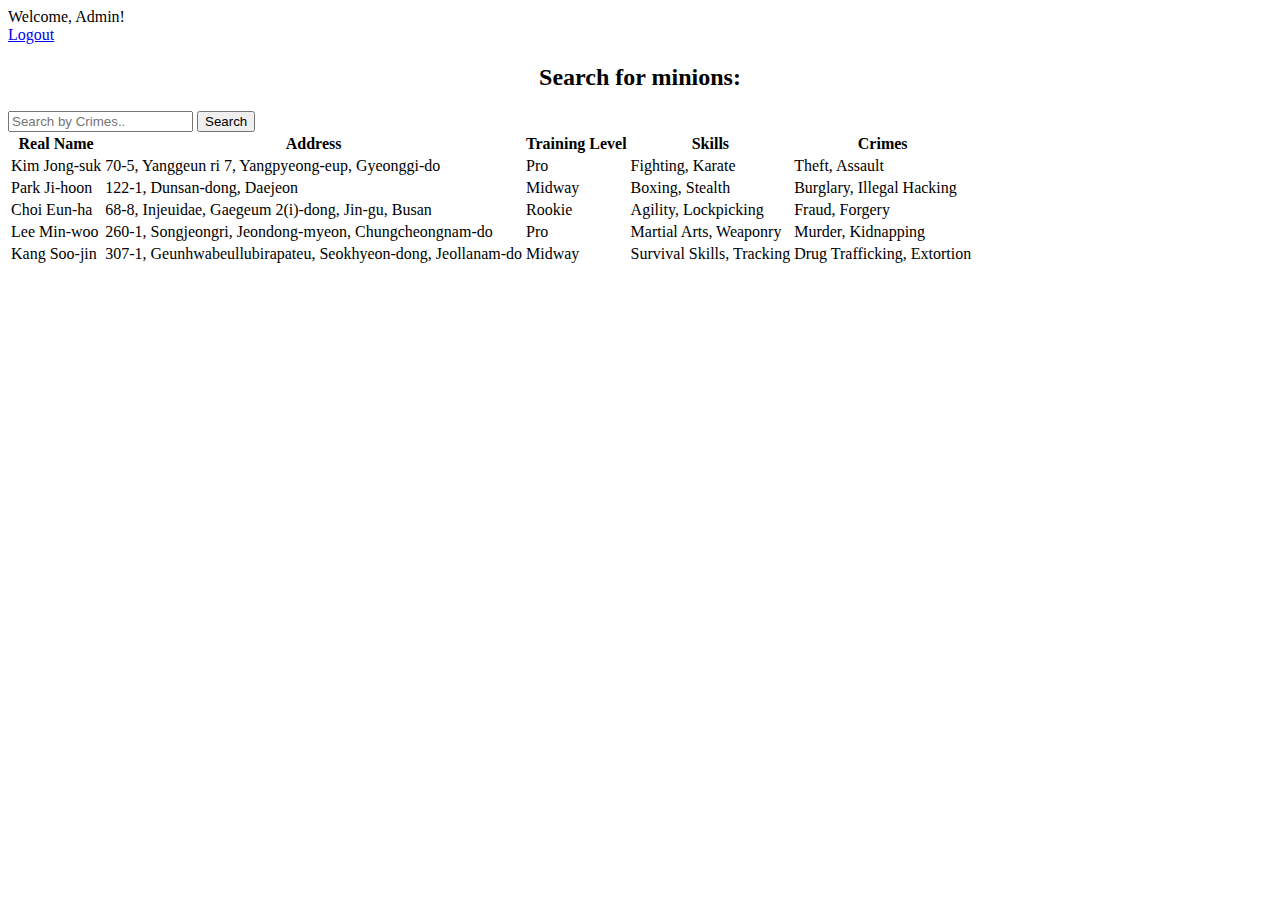
==== Project_2 /templates/database.html @ 5ddc21d6 "Add files via upload" ====
<!DOCTYPE html>
<html lang="en">
<head>
    <meta charset="UTF-8">
    <meta name="viewport" content="width=device-width, initial-scale=1.0">
    <title>Admin Dashboard</title>
        <link rel="stylesheet" href="{{ url_for('static', filename='database.css') }}">
</head>
<body>
    <div class="welcome-section">
        <div class="welcome-text">Welcome, Admin!</div>
        <a href="#" class="logout-btn">Logout</a>
    </div>
    <h2 style="text-align: center;">Search for minions: </h2>
    <div class="search-bar">
        <form action="/search" method="GET">
            <input type="text" name="query" placeholder="Search by Crimes..">
            <button type="submit">Search</button>
        </form>
    </div>

    

    <table>
        <thead>
            <tr>
                <th>Real Name</th>
                <th>Address</th>
                <th>Training Level</th>
                <th>Skills</th>
                <th>Crimes</th>
            </tr>
        </thead>
        <tbody>
            <tr>
                <td>Kim Jong-suk</td>
                <td>70-5, Yanggeun ri 7, Yangpyeong-eup, Gyeonggi-do</td>
                <td>Pro</td>
                <td>Fighting, Karate</td>
                <td>Theft, Assault</td>
            </tr>
            <tr>
                <td>Park Ji-hoon</td>
                <td>122-1, Dunsan-dong, Daejeon</td>
                <td>Midway</td>
                <td>Boxing, Stealth</td>
                <td>Burglary, Illegal Hacking</td>
            </tr>
            <tr>
                <td>Choi Eun-ha</td>
                <td>68-8, Injeuidae, Gaegeum 2(i)-dong, Jin-gu, Busan</td>
                <td>Rookie</td>
                <td>Agility, Lockpicking</td>
                <td>Fraud, Forgery</td>
            </tr>
            <tr>
                <td>Lee Min-woo</td>
                <td>260-1, Songjeongri, Jeondong-myeon, Chungcheongnam-do</td>
                <td>Pro</td>
                <td>Martial Arts, Weaponry</td>
                <td>Murder, Kidnapping</td>
            </tr>
            <tr>
                <td>Kang Soo-jin</td>
                <td>307-1, Geunhwabeullubirapateu, Seokhyeon-dong, Jeollanam-do</td>
                <td>Midway</td>
                <td>Survival Skills, Tracking</td>
                <td>Drug Trafficking, Extortion</td>
            </tr>
        </tbody>
    </table>
</body>
</html>
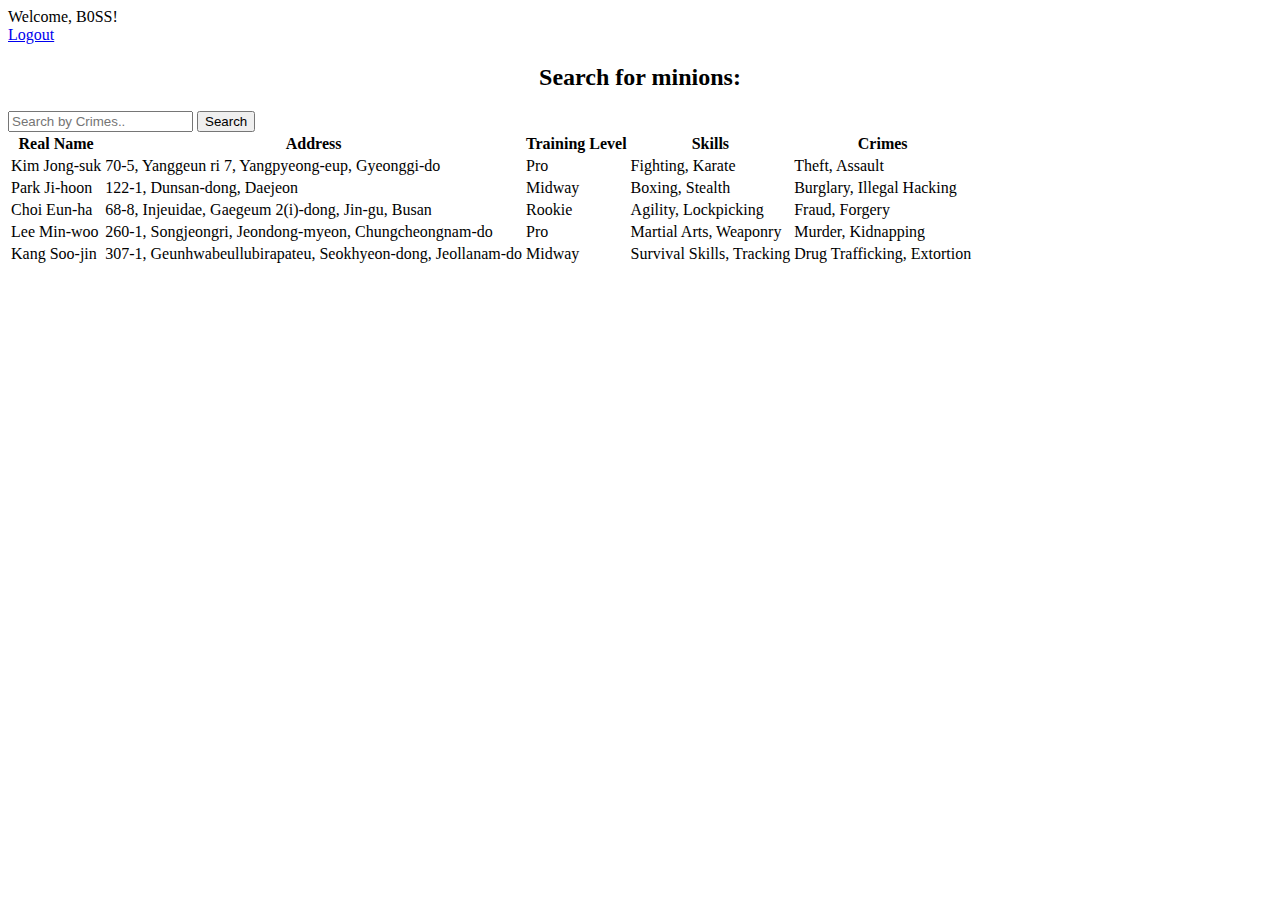
==== commit 7bf48c25: "Update database.html" ====
--- a/Project_2 /templates/database.html
+++ b/Project_2 /templates/database.html
@@ -8,7 +8,7 @@
 </head>
 <body>
     <div class="welcome-section">
-        <div class="welcome-text">Welcome, Admin!</div>
+        <div class="welcome-text">Welcome, B0SS!</div>
         <a href="#" class="logout-btn">Logout</a>
     </div>
     <h2 style="text-align: center;">Search for minions: </h2>
